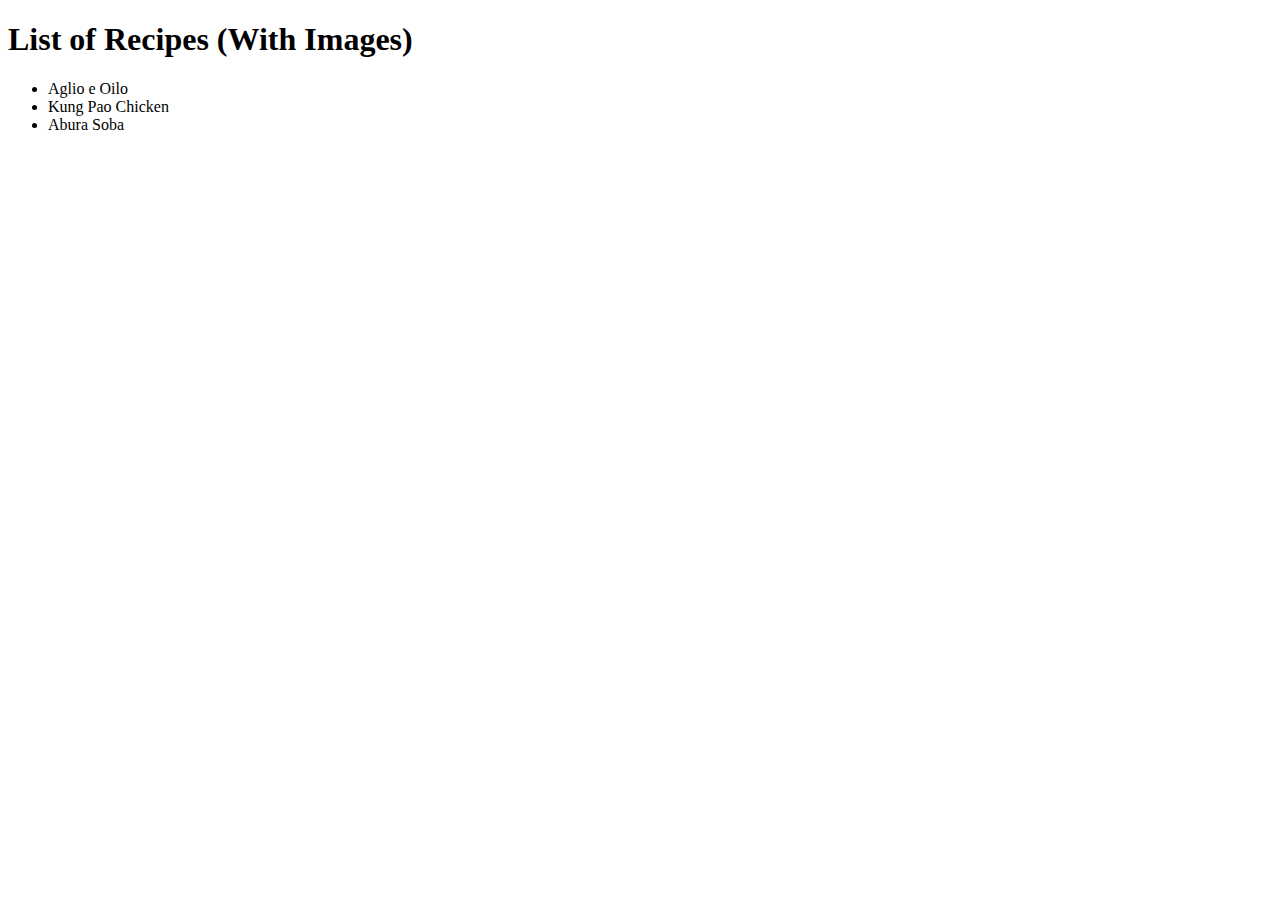
==== index.html @ 454e97cb "Created html file of recipe list. Updated README.md." ====
<!DOCTYPE html>
<html lang="en">
<head>
    <meta charset="UTF-8">
    <meta name="viewport" content="width=device-width, initial-scale=1.0">
    <title>Odin Recipes</title>
</head>
<body>
    <h1>List of Recipes (With Images)</h1>
    <ul>
        <li><a ref="recipes/recipe1.html">Aglio e Oilo</a></li>
        <li><a ref="recipes/recipe2.html">Kung Pao Chicken</a></li>
        <li><a ref="recipes/recipe3.html">Abura Soba</a></li>
    </ul>
</body>
</html>
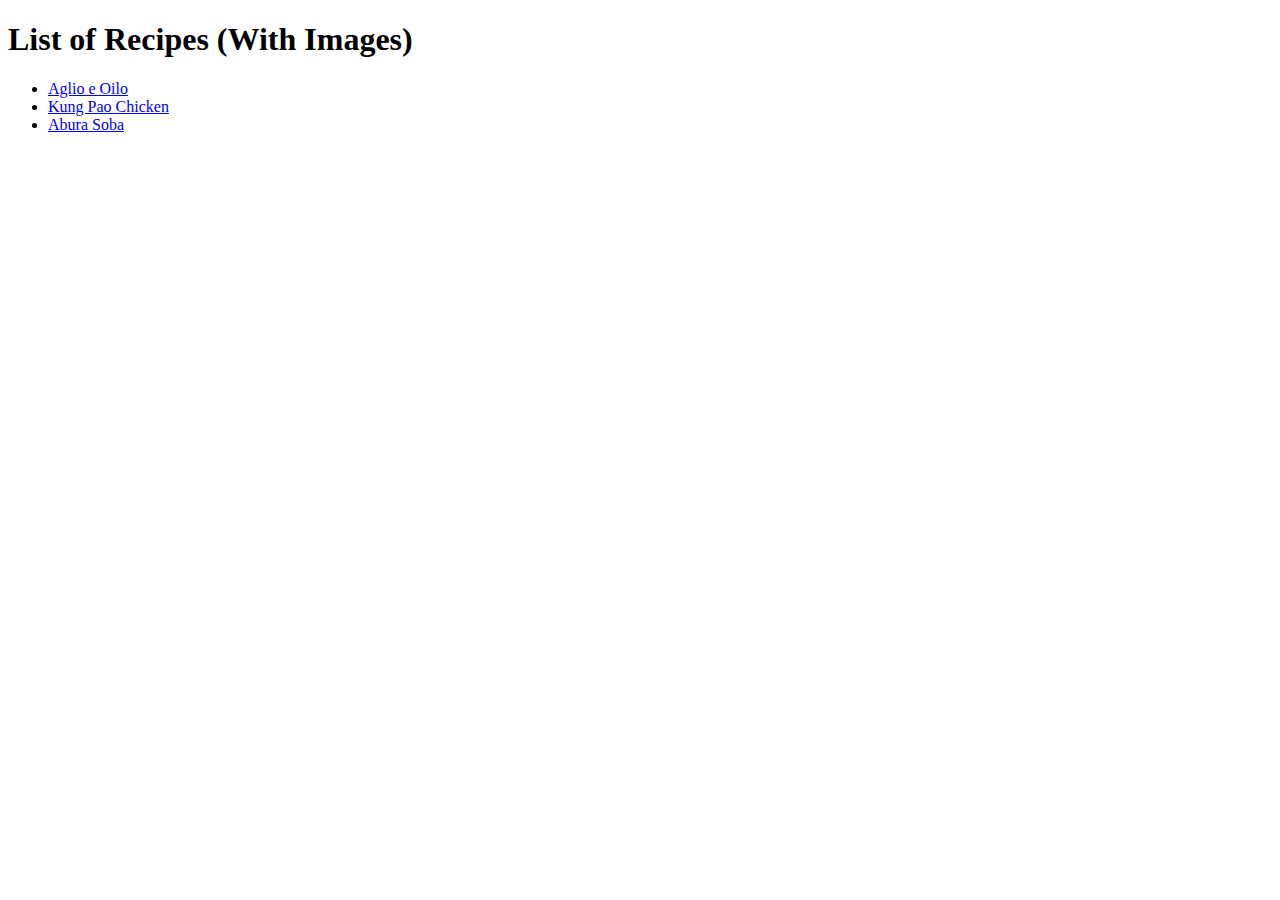
==== commit 0f62f583: "Created recipes with list of ingredients. Also added images accompanying each recipes." ====
--- a/index.html
+++ b/index.html
@@ -8,9 +8,9 @@
 <body>
     <h1>List of Recipes (With Images)</h1>
     <ul>
-        <li><a ref="recipes/recipe1.html">Aglio e Oilo</a></li>
-        <li><a ref="recipes/recipe2.html">Kung Pao Chicken</a></li>
-        <li><a ref="recipes/recipe3.html">Abura Soba</a></li>
+        <li><a href="./recipes/recipe1.html">Aglio e Oilo</a></li>
+        <li><a href="./recipes/recipe2.html">Kung Pao Chicken</a></li>
+        <li><a href="./recipes/recipe3.html">Abura Soba</a></li>
     </ul>
 </body>
 </html>